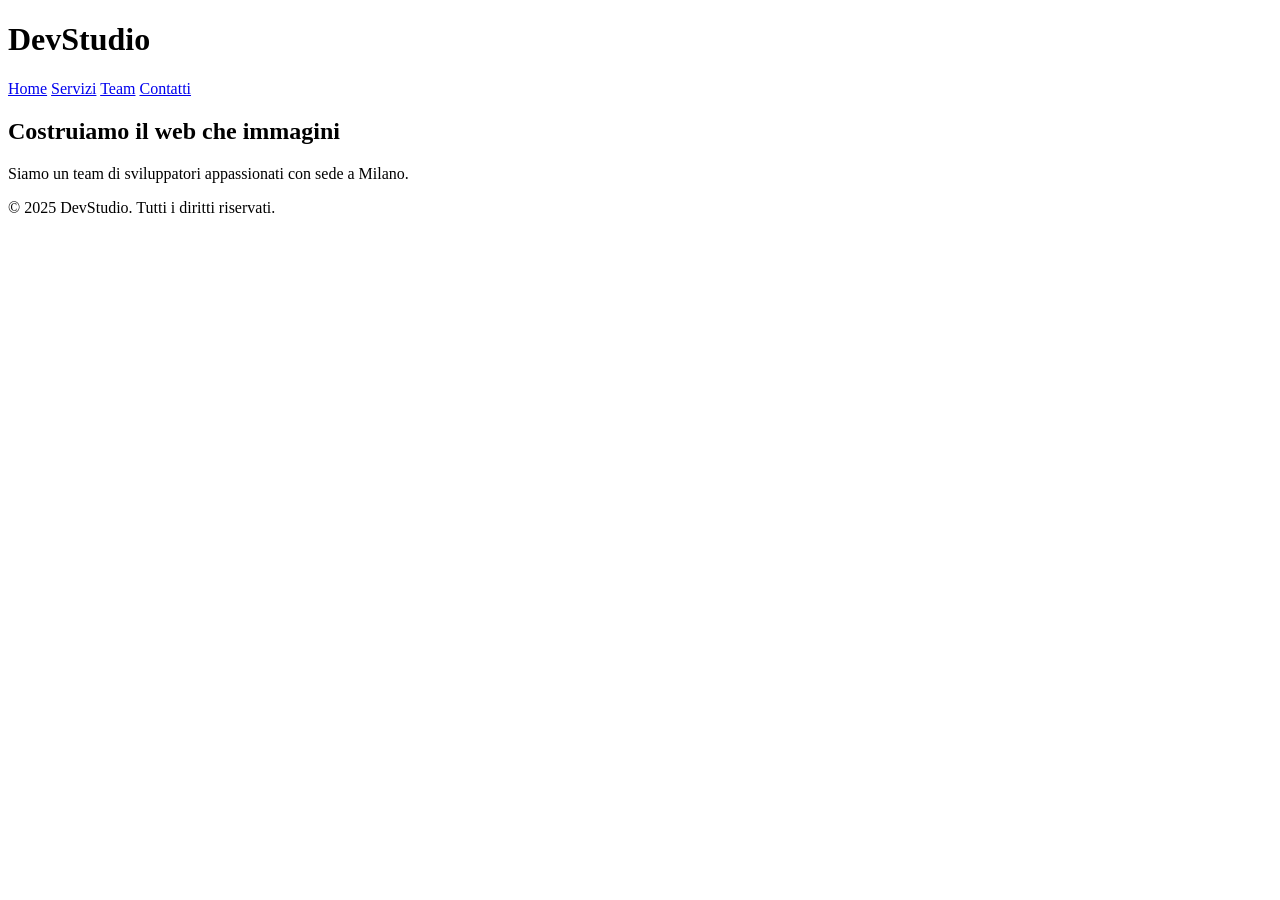
==== index.html @ 3b4c0708 "feat: aggiunta homepage" ====
<!DOCTYPE html>
<html lang="it">
  <head>
    <meta charset="UTF-8" />
    <title>DevStudio</title>
    <link rel="stylesheet" href="style.css" />
  </head>
  <body>
    <header class="site-header">
      <h1>DevStudio</h1>
      <nav>
        <a href="index.html">Home</a>
        <a href="servizi.html">Servizi</a>
        <a href="team.html">Team</a>
        <a href="contatti.html">Contatti</a>
      </nav>
    </header>

    <main>
      <section class="hero">
        <h2>Costruiamo il web che immagini</h2>
        <p>Siamo un team di sviluppatori appassionati con sede a Milano.</p>
      </section>
    </main>

    <footer class="site-footer">
      <p>&copy; 2025 DevStudio. Tutti i diritti riservati.</p>
    </footer>
  </body>
</html>
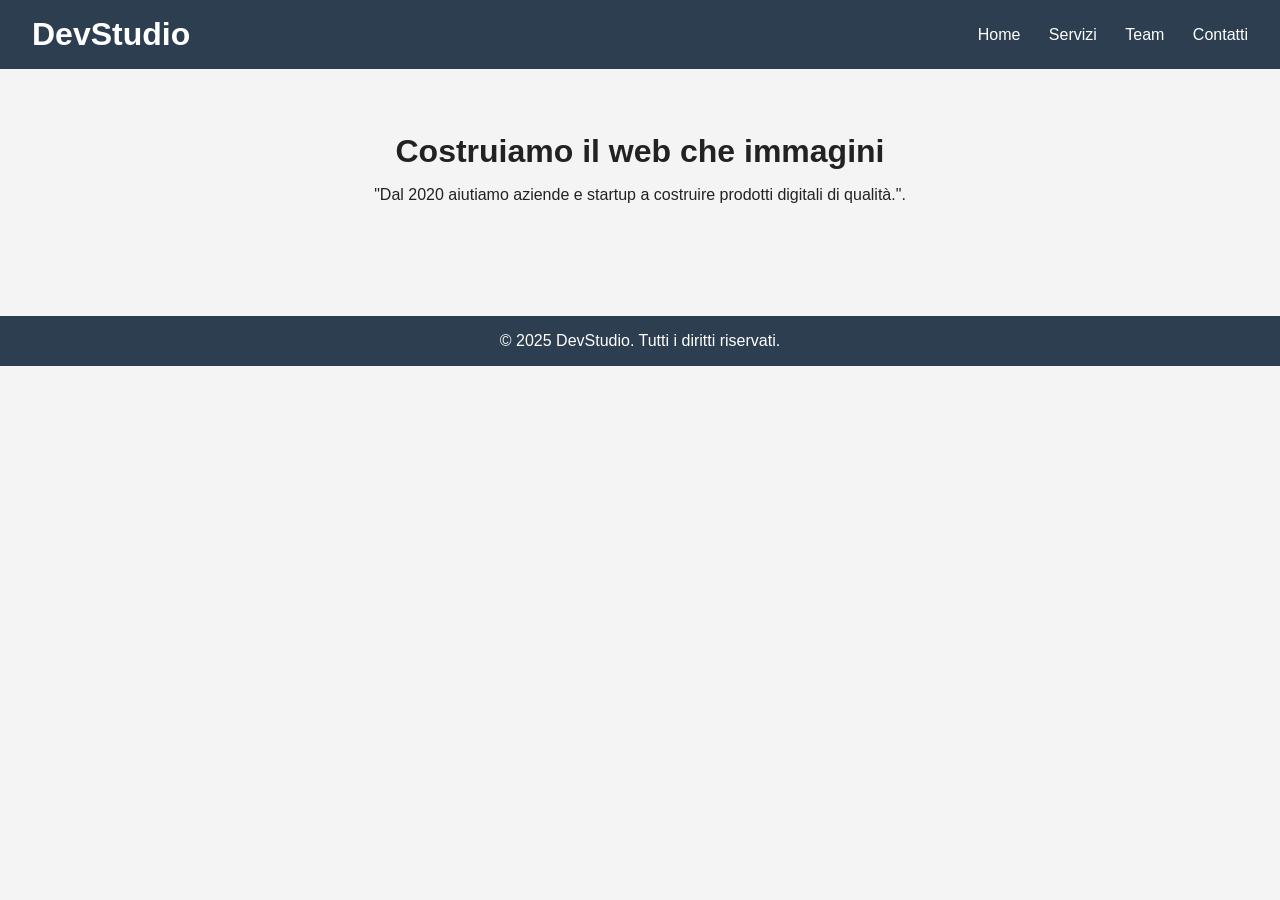
==== commit 124664f1: "fix: aggiornamento testi homepage" ====
--- a/index.html
+++ b/index.html
@@ -2,7 +2,7 @@
 <html lang="it">
   <head>
     <meta charset="UTF-8" />
-    <title>DevStudio</title>
+    <title>DevStudio — Agenzia Web Milano</title>
     <link rel="stylesheet" href="style.css" />
   </head>
   <body>
@@ -19,7 +19,7 @@
     <main>
       <section class="hero">
         <h2>Costruiamo il web che immagini</h2>
-        <p>Siamo un team di sviluppatori appassionati con sede a Milano.</p>
+        <p>"Dal 2020 aiutiamo aziende e startup a costruire prodotti digitali di qualità.".</p>
       </section>
     </main>
 
--- a/style.css
+++ b/style.css
@@ -0,0 +1,66 @@
+* {
+  box-sizing: border-box;
+  margin: 0;
+  padding: 0;
+}
+
+body {
+  font-family: sans-serif;
+  background-color: #f4f4f4;
+  color: #222;
+}
+
+.site-header {
+  background-color: #2c3e50;
+  color: white;
+  padding: 1rem 2rem;
+  display: flex;
+  align-items: center;
+  justify-content: space-between;
+}
+
+.site-header nav a {
+  color: white;
+  text-decoration: none;
+  margin-left: 1.5rem;
+}
+
+.hero {
+  padding: 4rem 2rem;
+  text-align: center;
+}
+
+.hero h2 {
+  font-size: 2rem;
+  margin-bottom: 1rem;
+}
+
+.site-footer {
+  background-color: #2c3e50;
+  color: white;
+  text-align: center;
+  padding: 1rem;
+  margin-top: 3rem;
+}
+.servizi {
+  padding: 3rem 2rem;
+}
+
+.servizi h2 {
+  font-size: 1.75rem;
+  margin-bottom: 2rem;
+  text-align: center;
+}
+
+.card {
+  background-color: #ffffff;
+  border: 1px solid #ddd;
+  border-radius: 8px;
+  padding: 1.5rem;
+  margin-bottom: 1.5rem;
+}
+
+.card h3 {
+  margin-bottom: 0.5rem;
+  color: #2c3e50;
+}
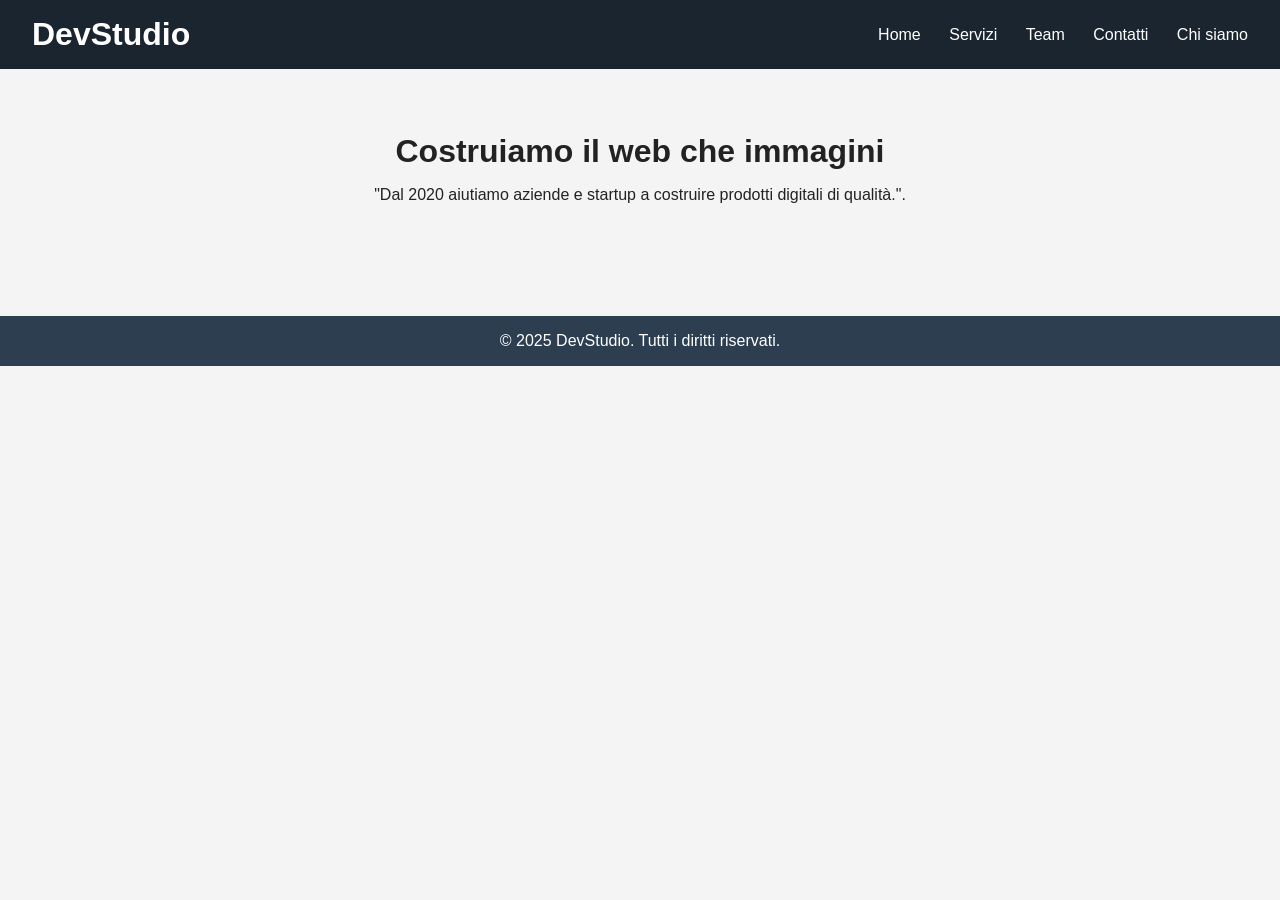
==== commit e5ffc68e: "feat: aggiunta sezione chi siamo: merge di tutti i file .html con comando merge --squash" ====
--- a/index.html
+++ b/index.html
@@ -13,6 +13,7 @@
         <a href="servizi.html">Servizi</a>
         <a href="team.html">Team</a>
         <a href="contatti.html">Contatti</a>
+        <a href="chi-siamo.html">Chi siamo</a>
       </nav>
     </header>
 
--- a/style.css
+++ b/style.css
@@ -11,7 +11,7 @@
 }
 
 .site-header {
-  background-color: #2c3e50;
+  background-color: #1a252f;
   color: white;
   padding: 1rem 2rem;
   display: flex;
@@ -63,4 +63,56 @@
 .card h3 {
   margin-bottom: 0.5rem;
   color: #2c3e50;
+}
+.team {
+  padding: 3rem 2rem;
+}
+
+.team h2 {
+  font-size: 1.75rem;
+  margin-bottom: 2rem;
+  text-align: center;
+}
+
+.membro {
+  background-color: #ffffff;
+  border-left: 4px solid #2c3e50;
+  padding: 1rem 1.5rem;
+  margin-bottom: 1rem;
+}
+
+.membro h3 {
+  color: #2c3e50;
+  margin-bottom: 0.25rem;
+}
+.contatti {
+  padding: 3rem 2rem;
+  max-width: 600px;
+}
+
+.contatti h2 {
+  font-size: 1.75rem;
+  margin-bottom: 1.5rem;
+}
+
+.contatti p {
+  margin-bottom: 0.75rem;
+  line-height: 1.6;
+}
+
+.contatti a {
+  color: #2c3e50;
+}
+.chi-siamo {
+  padding: 3rem 2rem;
+  max-width: 700px;
+}
+
+.chi-siamo h2 {
+  font-size: 1.75rem;
+  margin-bottom: 1.5rem;
+}
+
+.chi-siamo p {
+  margin-bottom: 1rem;
 }
